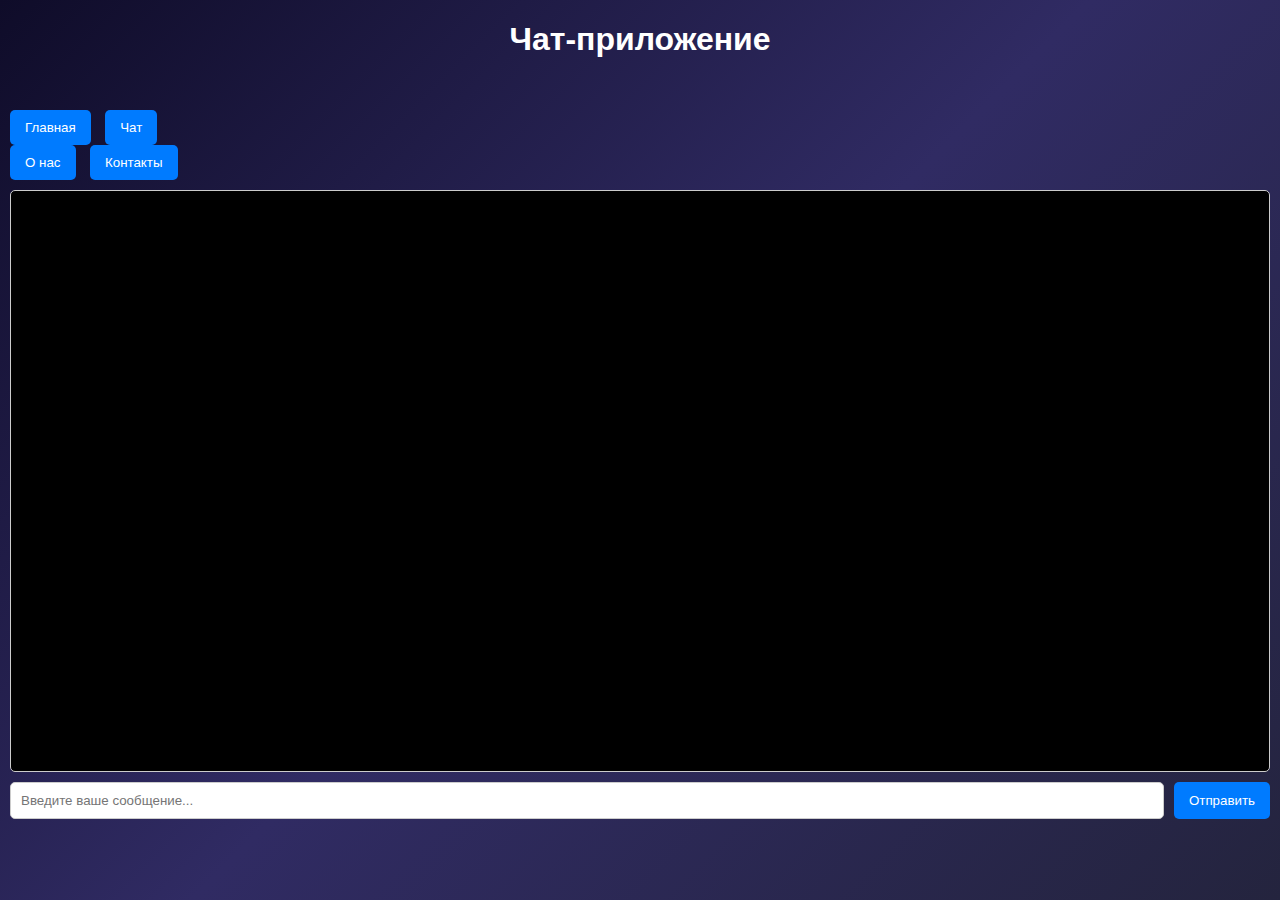
==== index.html @ 43e44b01 "Add files via upload" ====
<!DOCTYPE html>
<html lang="ru">
<head>
    <meta charset="UTF-8">
    <meta name="viewport" content="width=device-width, initial-scale=1.0">
    <title>Чат-приложение</title>
    <link rel="stylesheet" href="styles.css">
</head>
<body>
    <header>
        <h1 class="logo">Чат-приложение</h1>
    </header>
    <div class="container">
        <div class="sidebar">
            <div class="menu">
                <button class="tab-button" id="homeButton">Главная</button>
                <button class="tab-button" id="chatButton">Чат</button>
            </div>
            <div class="footer-menu">
                <button class="tab-button" id="aboutButton">О нас</button>
                <button class="tab-button" id="contactButton">Контакты</button>
            </div>
        </div>
        <div class="content">
            <div class="chat-box" id="chat">
                
            </div>
            <div class="input-container">
                <input type="text" id="userInput" placeholder="Введите ваше сообщение...">
                <button id="sendButton">Отправить</button>
            </div>
            <div class="typing-indicator" id="typingIndicator" style="display: none;">
                <p><em>нейросеть печатает...</em></p>
            </div>
        </div>
    </div>

    <script src="script.js"></script>
</body>
</html>
---- styles.css ----
body {
    font-family: 'Arial', sans-serif;
    background: linear-gradient(135deg, #0f0c29, #302b63, #24243e);
    color: white;
    margin: 0;
    padding: 0;
    height: 100vh; /* Занять всю высоту экрана */
    display: flex;
    flex-direction: column;
}

header {
    text-align: center;
    margin-bottom: 20px;
    height: 10%; /* Занять  10% высоты экрана */
}

.logo {
    font-size: 32px; /* Уменьшенный размер шрифта для мобильных устройств */
    font-weight: bold; /* Жирный шрифт */
}

.container {
    flex: 1; /* Занять оставшееся пространство */
    display: flex;
    flex-direction: column; /* Расположение контента вертикально */
}

.content {
    flex: 1; /* Занять оставшееся пространство */
    display: flex;
    flex-direction: column; /* Расположение контента вертикально */
    padding: 10px; /* Уменьшенные отступы для мобильных устройств */
}

.chat-box {
    border: 1px solid #ccc;
    border-radius: 5px;
    padding: 10px;
    height: 80%; /* Занять 80% высоты экрана */
    overflow-y: auto; /* Прокрутка по вертикали */
    background-color: black; /* Устанавливаем черный фон для диалогового окна */
    color: white; /* Устанавливаем белый цвет текста */
}

.input-container {
    display: flex;
    margin-top: 10px;
}

input[type="text"] {
    flex: 1; /* Занять оставшееся пространство */
    padding: 10px;
    border: 1px solid #ccc;
    border-radius: 5px;
}

button {
    padding: 10px 15px;
    border: none;
    border-radius: 5px;
    background-color: #007bff;
    color: white;
    cursor: pointer;
    margin-left: 10px;
}

.typing-indicator {
    width: 90%; /* Занять 90% ширины */
    text-align: center; /* Центрируем текст */
    color: #ccc; /* Цвет текста для индикатора */
    margin: 5px 0; /* Отступы сверху и снизу */
}

/* Медиа-запросы для мобильных устройств */
@media (max-width: 768px) {
    header {
        height: auto; /* Автоматическая высота для заголовка */
        padding: 10px; /* Увеличенные отступы для заголовка */
    }

    .logo {
        font-size: 24px; /* Уменьшенный размер шрифта для мобильных устройств */
    }

    .chat-box {
        height: 70%; /* Уменьшение высоты диалогового окна для мобильных устройств */
    }

    .input-container {
        flex-direction: column; /* Вертикальное расположение для мобильных устройств */
    }

    input[type=" text"] {
        margin-bottom: 10px; /* Отступ между полем ввода и кнопкой */
    }

    button {
        width: 100%; /* Кнопка занимает всю ширину */
    }
}
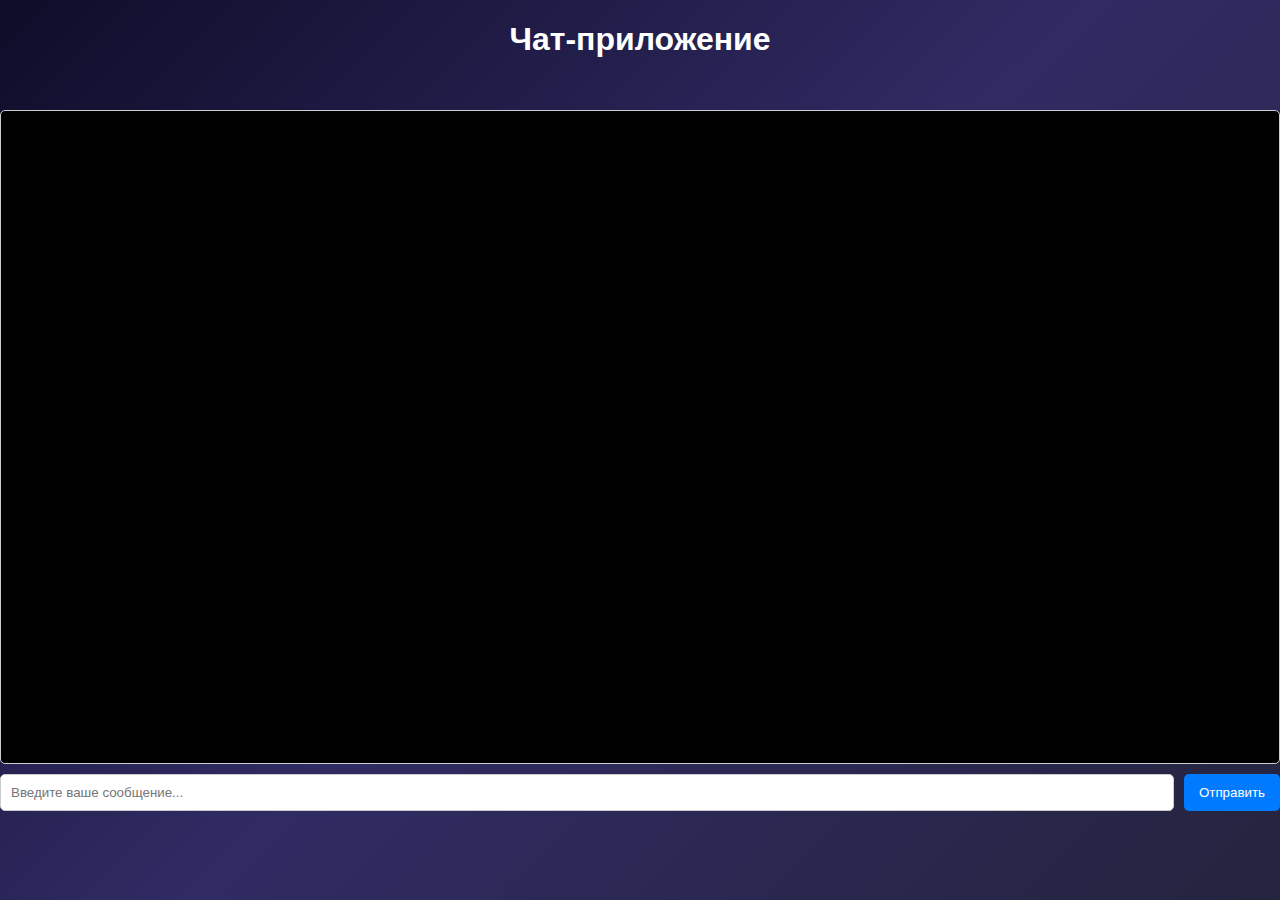
==== commit 717103a9: "Update index.html" ====
--- a/index.html
+++ b/index.html
@@ -11,17 +11,7 @@
         <h1 class="logo">Чат-приложение</h1>
     </header>
     <div class="container">
-        <div class="sidebar">
-            <div class="menu">
-                <button class="tab-button" id="homeButton">Главная</button>
-                <button class="tab-button" id="chatButton">Чат</button>
-            </div>
-            <div class="footer-menu">
-                <button class="tab-button" id="aboutButton">О нас</button>
-                <button class="tab-button" id="contactButton">Контакты</button>
-            </div>
-        </div>
-        <div class="content">
+      
             <div class="chat-box" id="chat">
                 
             </div>
@@ -37,4 +27,4 @@
 
     <script src="script.js"></script>
 </body>
-</html>+</html>
